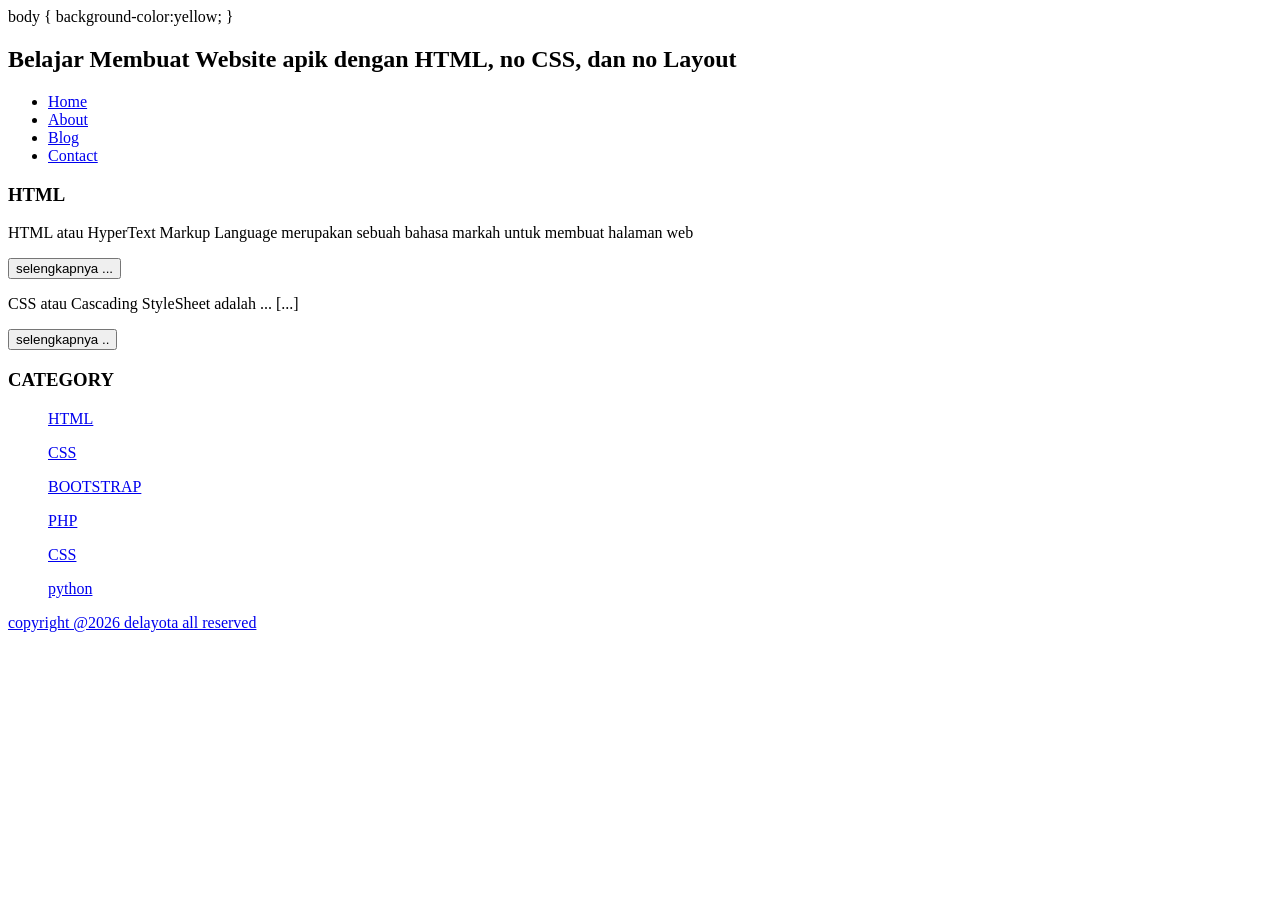
==== index.html @ edc8ad4a "Add files via upload" ====
<!Doctype html>
<html lang="en">
  <head>
      <title>BELLA$$$</title>
  </head>
  body
  {
   background-color:yellow;
  }
      <h2>Belajar Membuat Website apik dengan HTML, no CSS, dan no Layout</h2>
                   <ul>
                      <li><a href="index.html">Home</></li>
                      <li><a href="about.html">About</a></li>
                      <li><a href="#">Blog</a></li>
                      <li><a href="#">Contact</a></li>
                    </ul>
                    <h3>HTML</h3> 
             
                      <p>HTML atau HyperText Markup Language merupakan sebuah bahasa markah untuk membuat halaman web </p>
                      <button >selengkapnya ...</button>
                      <p>CSS atau Cascading StyleSheet adalah ... [...]</p>
                      <button >selengkapnya ..</button>
          

                    <h3>CATEGORY</h3>
                    <ul> 
                      <p><a href="#" >HTML</a></p>
                      <p><a href="#" >CSS</a></p>
                      <p><a href="#" >BOOTSTRAP</a></p>
                      <p><a href="#" >PHP</a></p>
                      <p><a href="#" >CSS</a></p>
                      <p><a href="#" >python</a></p>
                      <p><a href="#" <Javascript</a></p> 
                    </ul>
                      <p>copyright @2026 delayota all reserved</p>
  </body>
</html>
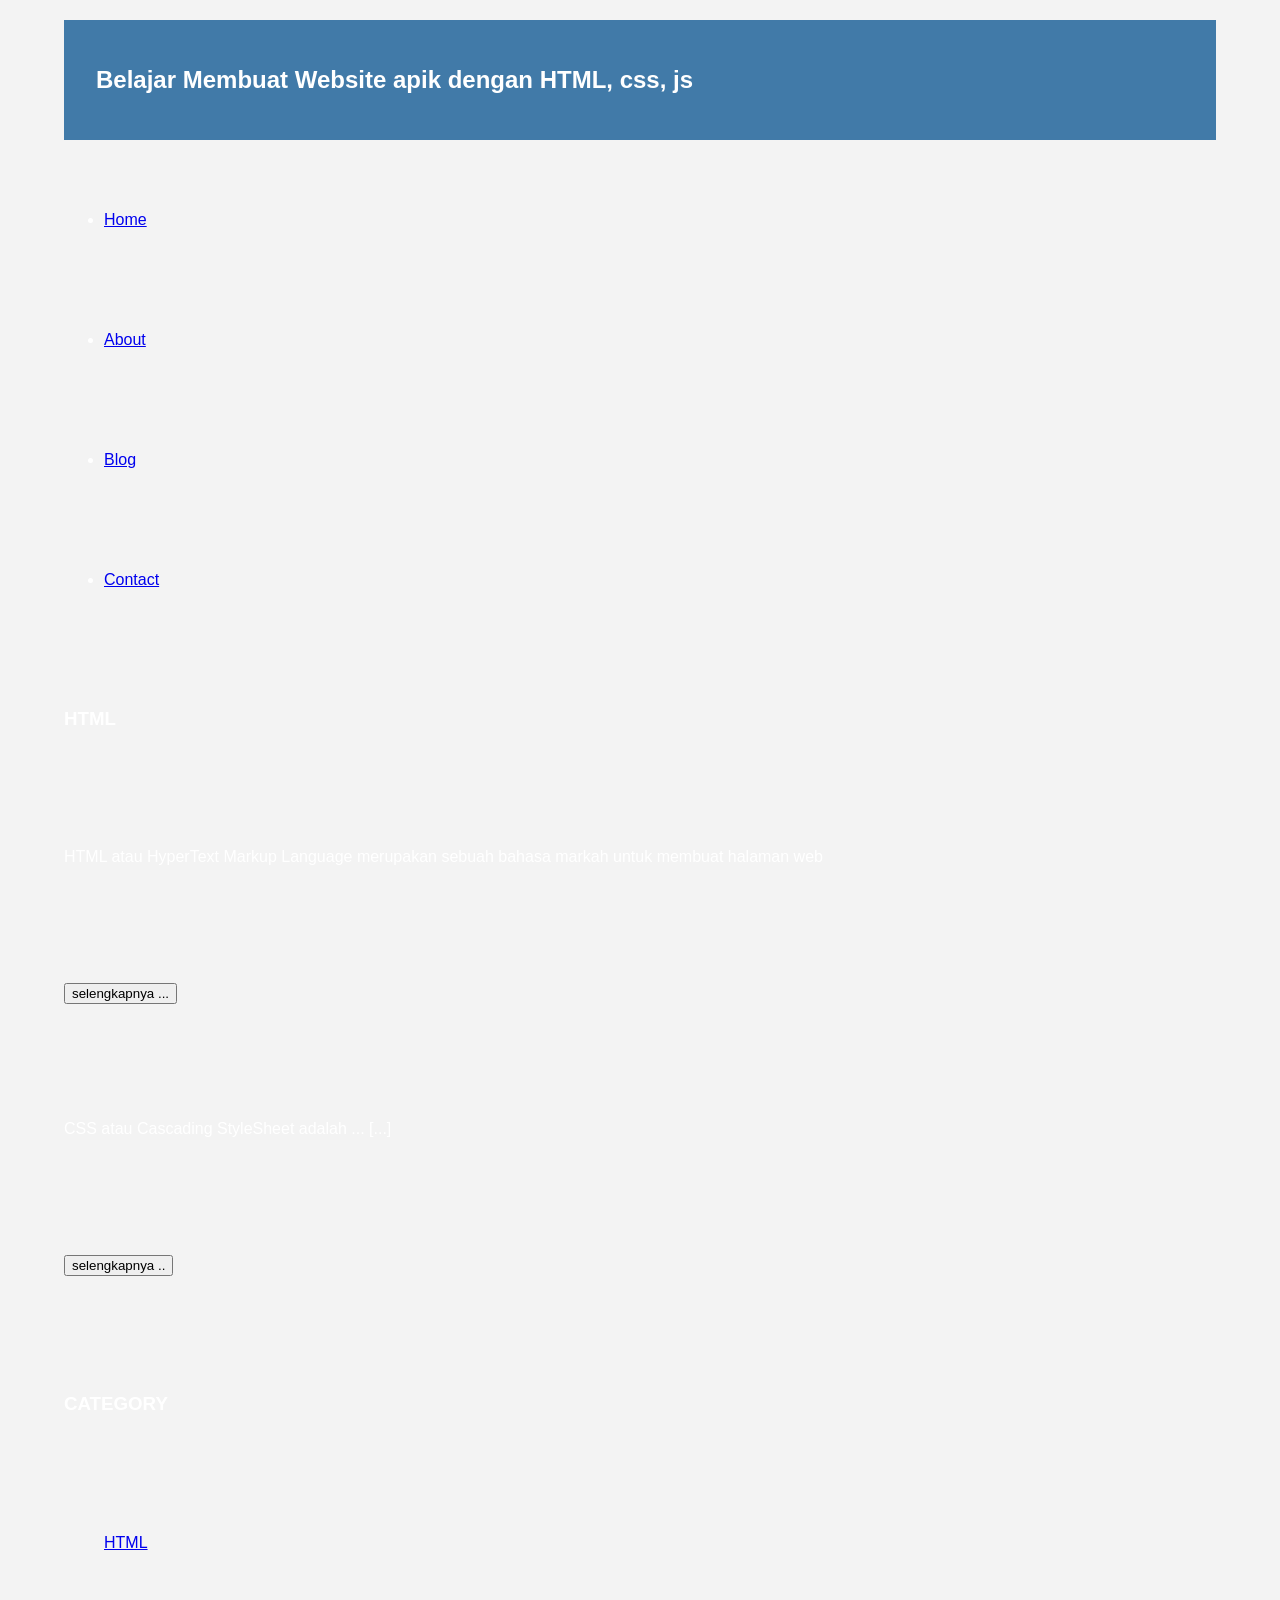
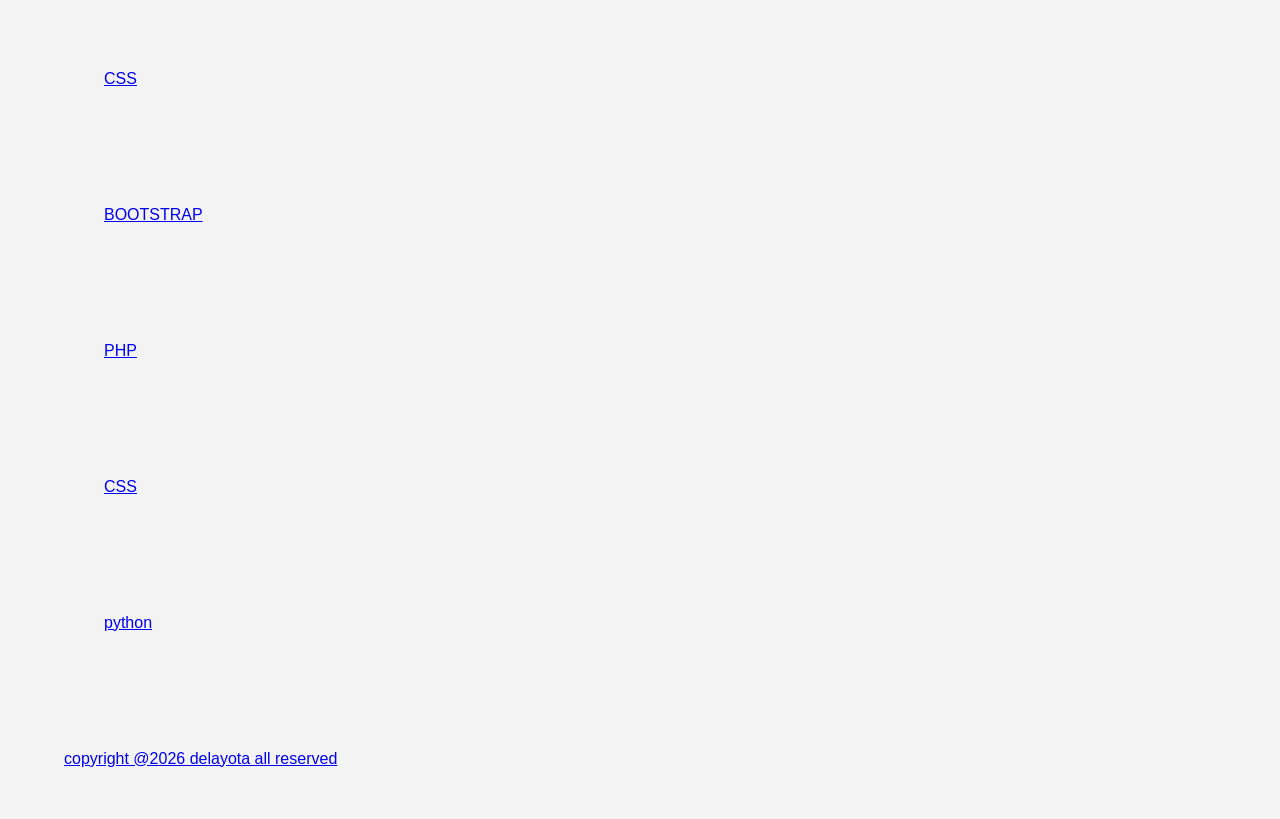
==== commit 4c23bb81: "Update index.html" ====
--- a/index.html
+++ b/index.html
@@ -3,12 +3,13 @@
 <html lang="en">
   <head>
       <title>BELLA$$$</title>
+      <link rel="stylesheet" href="style.css">
   </head>
-  body
-  {
-   background-color:yellow;
-  }
-      <h2>Belajar Membuat Website apik dengan HTML, no CSS, dan no Layout</h2>
+  <body>
+      <div class="header">
+        <div class="jarak">
+      <h2>Belajar Membuat Website apik dengan HTML, css, js</h2>
+     </div>
                    <ul>
                       <li><a href="index.html">Home</></li>
                       <li><a href="about.html">About</a></li>
@@ -35,4 +36,10 @@
                     </ul>
                       <p>copyright @2026 delayota all reserved</p>
   </body>
-</html>+</html>
+
+
+
+
+
+
--- a/style.css
+++ b/style.css
@@ -0,0 +1,21 @@
+
+body{
+    background: #f3f3f3;
+    color:#333;
+    width:100%;
+    font-family: sans-serif;
+    margin:0 auto;
+}
+.header {
+    width:90%;
+    margin:auto;
+    height:120px;
+    line-height:120px;
+    background: #417aa8;
+    color:#fff;
+}
+
+.jarak{
+    padding:0 2pc;
+}
+ 
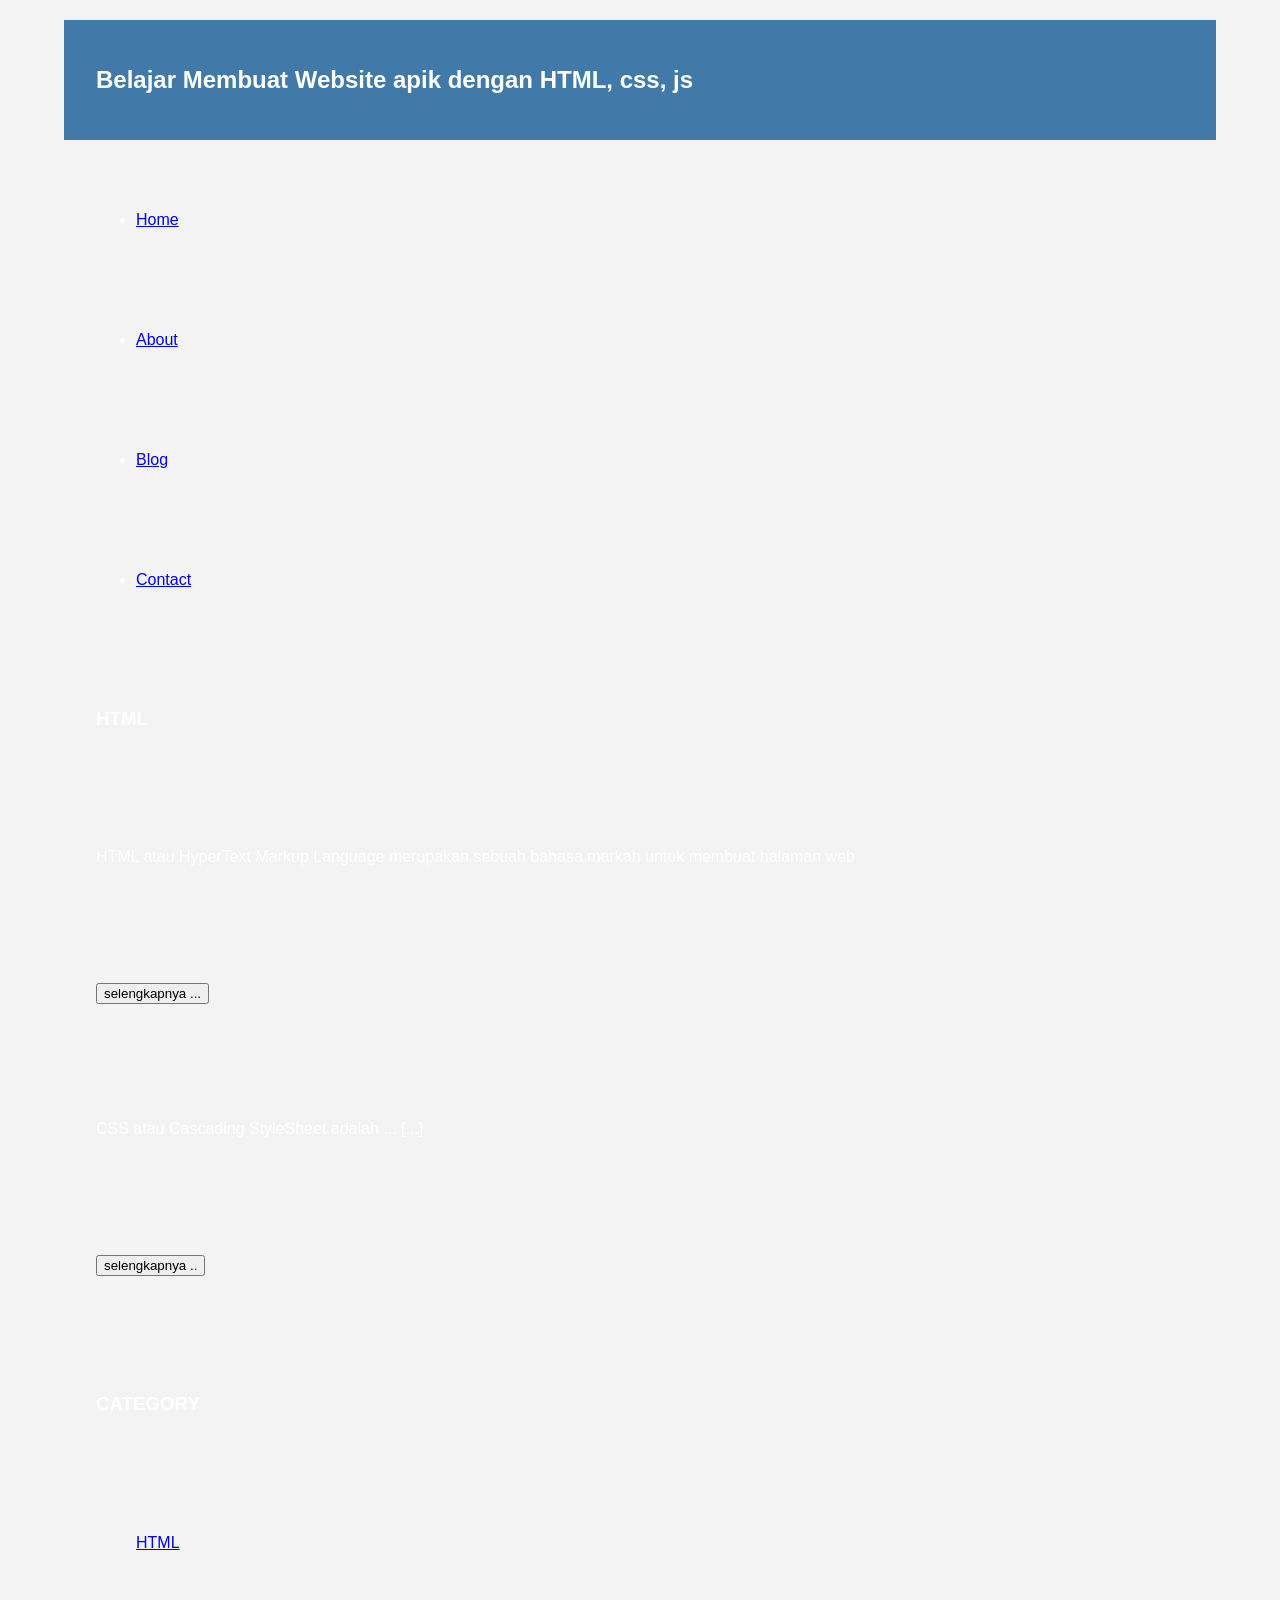
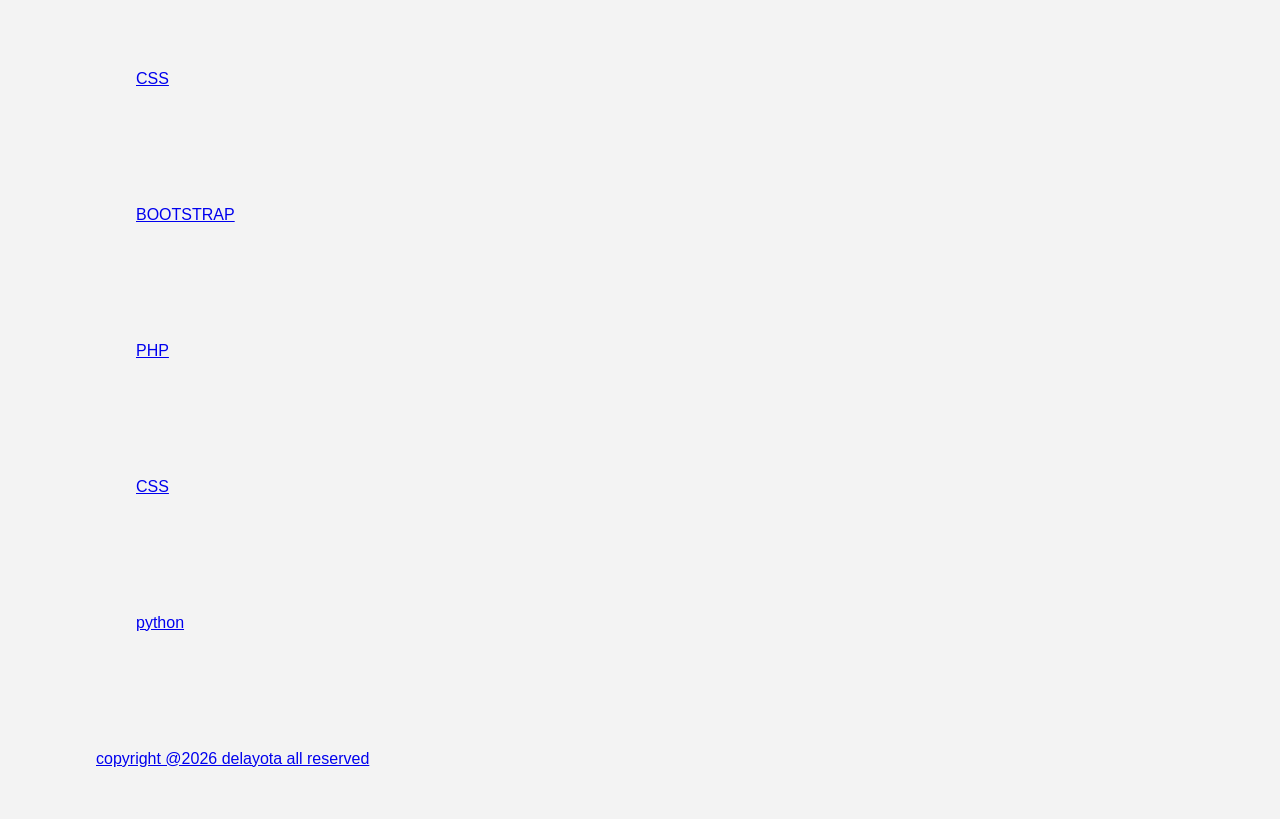
==== commit 83017977: "Update index.html" ====
--- a/index.html
+++ b/index.html
@@ -9,13 +9,15 @@
       <div class="header">
         <div class="jarak">
       <h2>Belajar Membuat Website apik dengan HTML, css, js</h2>
-     </div>
+     <div class="menu">
                    <ul>
                       <li><a href="index.html">Home</></li>
                       <li><a href="about.html">About</a></li>
                       <li><a href="#">Blog</a></li>
                       <li><a href="#">Contact</a></li>
-                    </ul>
+                   </ul>
+               </div>
+       
                     <h3>HTML</h3> 
              
                       <p>HTML atau HyperText Markup Language merupakan sebuah bahasa markah untuk membuat halaman web </p>
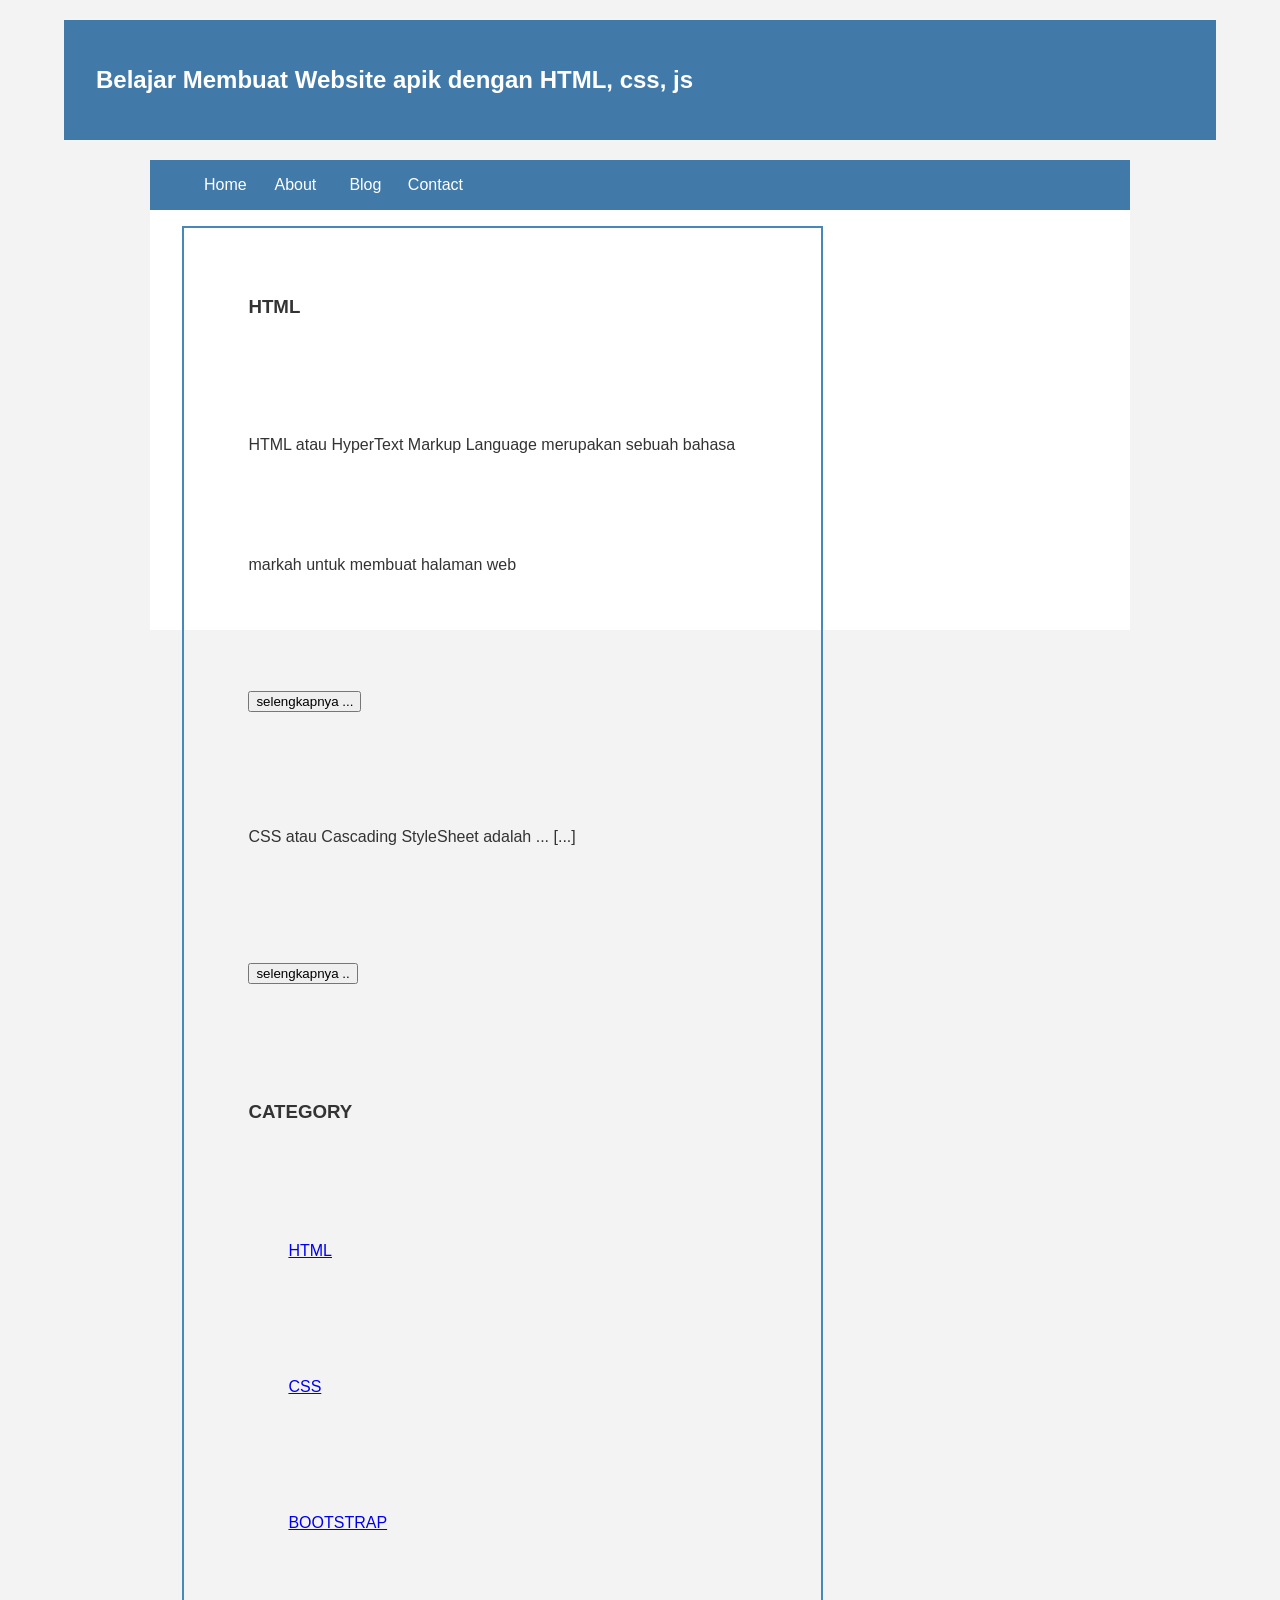
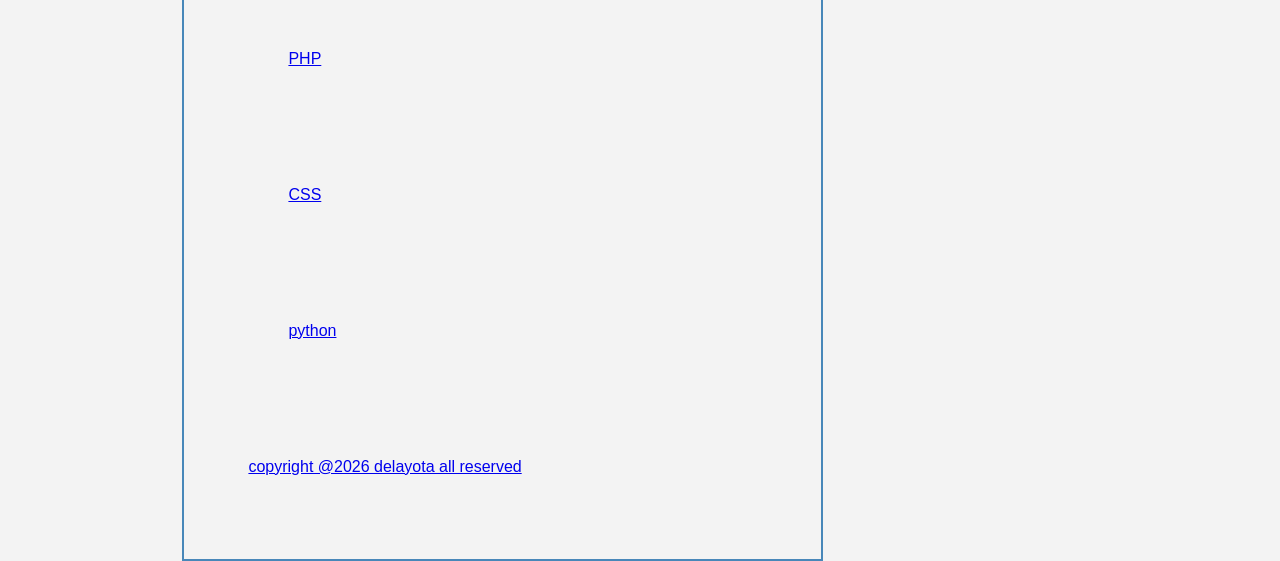
==== commit 6858258a: "Update index.html" ====
--- a/index.html
+++ b/index.html
@@ -17,9 +17,14 @@
                       <li><a href="#">Contact</a></li>
                    </ul>
                </div>
-       
-                    <h3>HTML</h3> 
-             
+          <div class="content">
+            <div class="jarak">
+              <!-- kiri -->
+              <div class="kiri">
+                <!-- blog -->
+                <div class="border">
+                  <div class="jarak">
+                      <h3>HTML</h3> 
                       <p>HTML atau HyperText Markup Language merupakan sebuah bahasa markah untuk membuat halaman web </p>
                       <button >selengkapnya ...</button>
                       <p>CSS atau Cascading StyleSheet adalah ... [...]</p>
@@ -36,6 +41,7 @@
                       <p><a href="#" >python</a></p>
                       <p><a href="#" <Javascript</a></p> 
                     </ul>
+                    
                       <p>copyright @2026 delayota all reserved</p>
   </body>
 </html>
--- a/style.css
+++ b/style.css
@@ -19,3 +19,79 @@
     padding:0 2pc;
 }
  
+.menu{
+    background-color:#417aa8;
+    height: 50px;
+    line-height:50px;
+    position:relative;
+    width:90%;
+    margin:0 auto;
+    padding:0 auto;
+}
+
+.menu ul {
+    list-style:none;
+}
+
+.menu ul li a {
+    float:left;
+    width: 70px;
+    display:block;
+    text-align:center;
+    color:#FFF;
+    text-decoration:none;
+}
+
+.menu ul li a:hover {
+    background-color: #4b88bb;
+    display:block;
+}
+
+.content{
+    width:90%;
+    margin:auto;
+    height:420px;
+    padding:0.1px;
+    background:#fff;
+    color:#333;
+}
+
+.border{
+    border:2px solid #4887b9;
+    margin-top:1pc;
+    padding-bottom:1pc;
+    padding-left:2pc;
+    padding-right:2pc;
+}
+
+.kiri{
+    width:70%;
+    float:left;
+    margin:auto;
+    background:#fff;
+    height:420px;
+}
+
+.kanan{
+    width:30%;
+    float:left;
+    margin:auto;
+    background:#fff;
+    height:420px;
+}
+
+.undecor{
+    text-decorationL:none;
+}
+
+
+.footer{
+    width:90%;
+    margin:auto;
+    height:40px;
+    line-height:40px;
+    background:#417aa8;
+    color:#fff;
+    margin-bottom: 1pc;
+}
+    
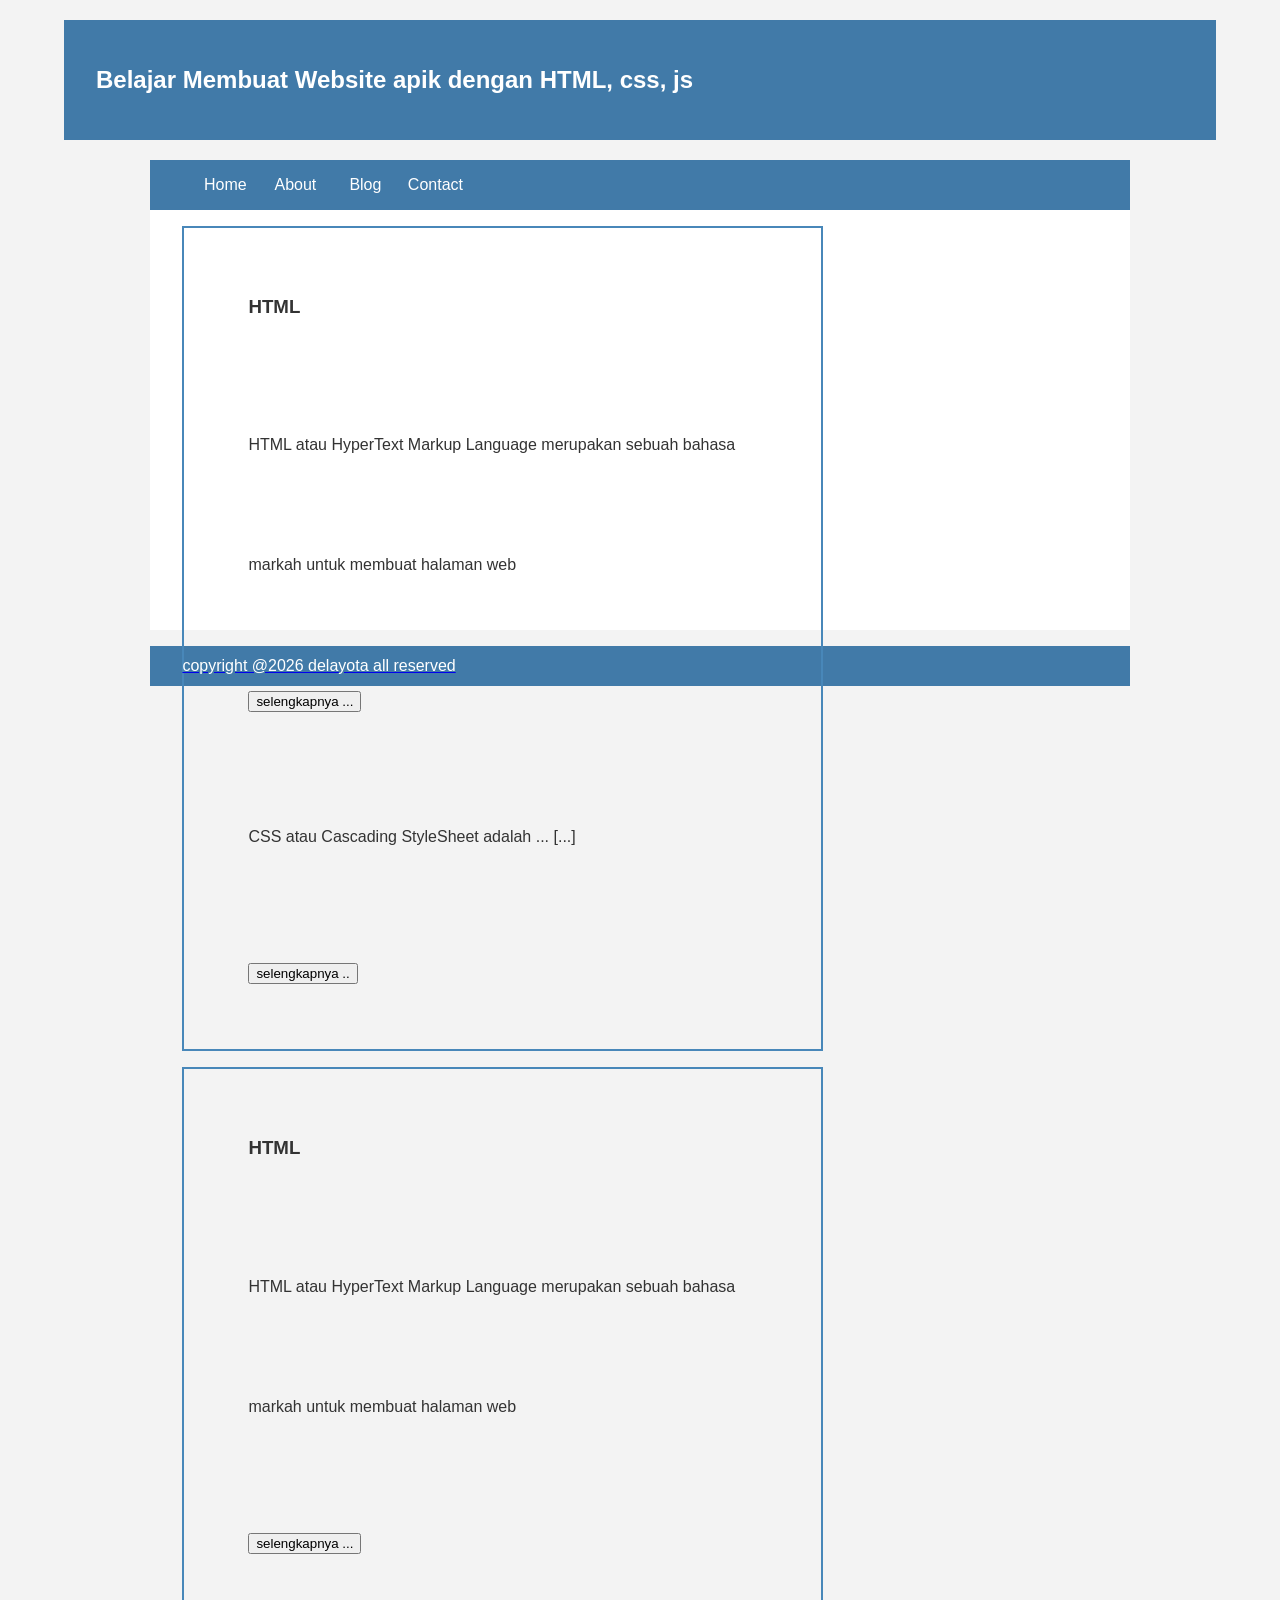
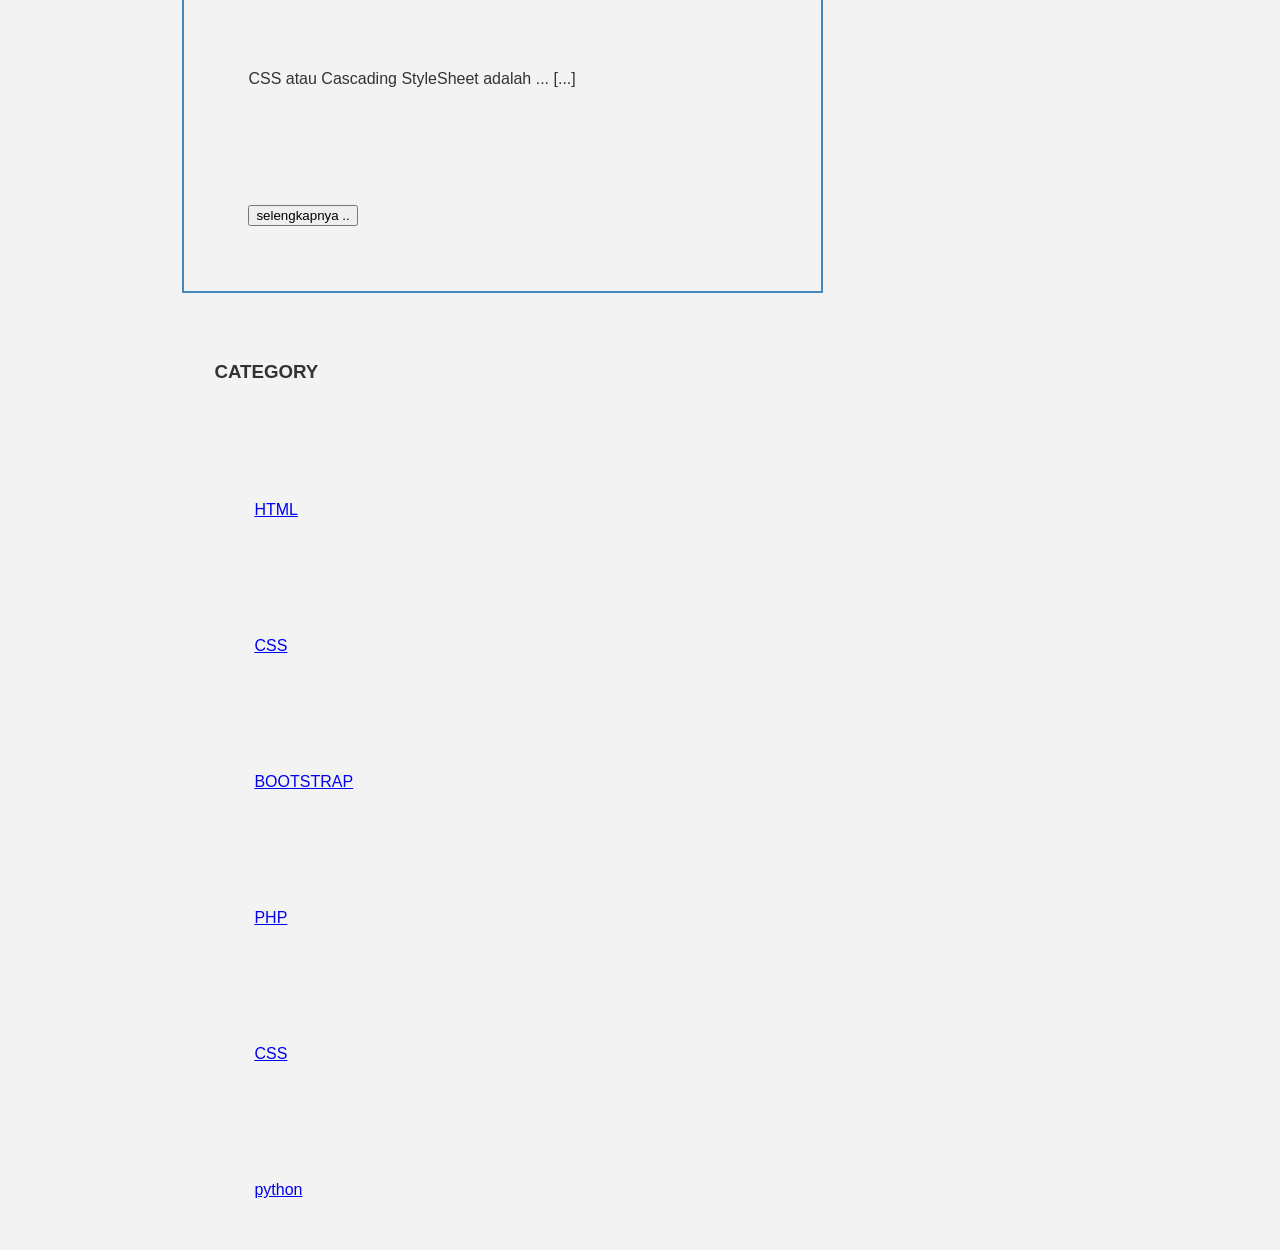
==== commit ed7238db: "Update index.html" ====
--- a/index.html
+++ b/index.html
@@ -29,8 +29,22 @@
                       <button >selengkapnya ...</button>
                       <p>CSS atau Cascading StyleSheet adalah ... [...]</p>
                       <button >selengkapnya ..</button>
-          
-
+                  </div>
+                </div>
+                <!-- end blog -->
+                <!-- blog -->
+                <div class="border">
+                   <div class="jarak">
+                      <h3>HTML</h3> 
+                      <p>HTML atau HyperText Markup Language merupakan sebuah bahasa markah untuk membuat halaman web </p>
+                      <button >selengkapnya ...</button>
+                      <p>CSS atau Cascading StyleSheet adalah ... [...]</p>
+                      <button >selengkapnya ..</button>
+                  </div>
+                </div>
+                <!-- kiri -->
+                <!-- kanan -->
+                 <div class="jarak">
                     <h3>CATEGORY</h3>
                     <ul> 
                       <p><a href="#" >HTML</a></p>
@@ -41,9 +55,17 @@
                       <p><a href="#" >python</a></p>
                       <p><a href="#" <Javascript</a></p> 
                     </ul>
-                    
+                 </div>
+              </div>
+              <!--kanan -->
+            </div>
+</div>
+<div class="footer">
+            <div class="jarak">
                       <p>copyright @2026 delayota all reserved</p>
-  </body>
+            </div>
+</div>
+            </body>
 </html>
 
 
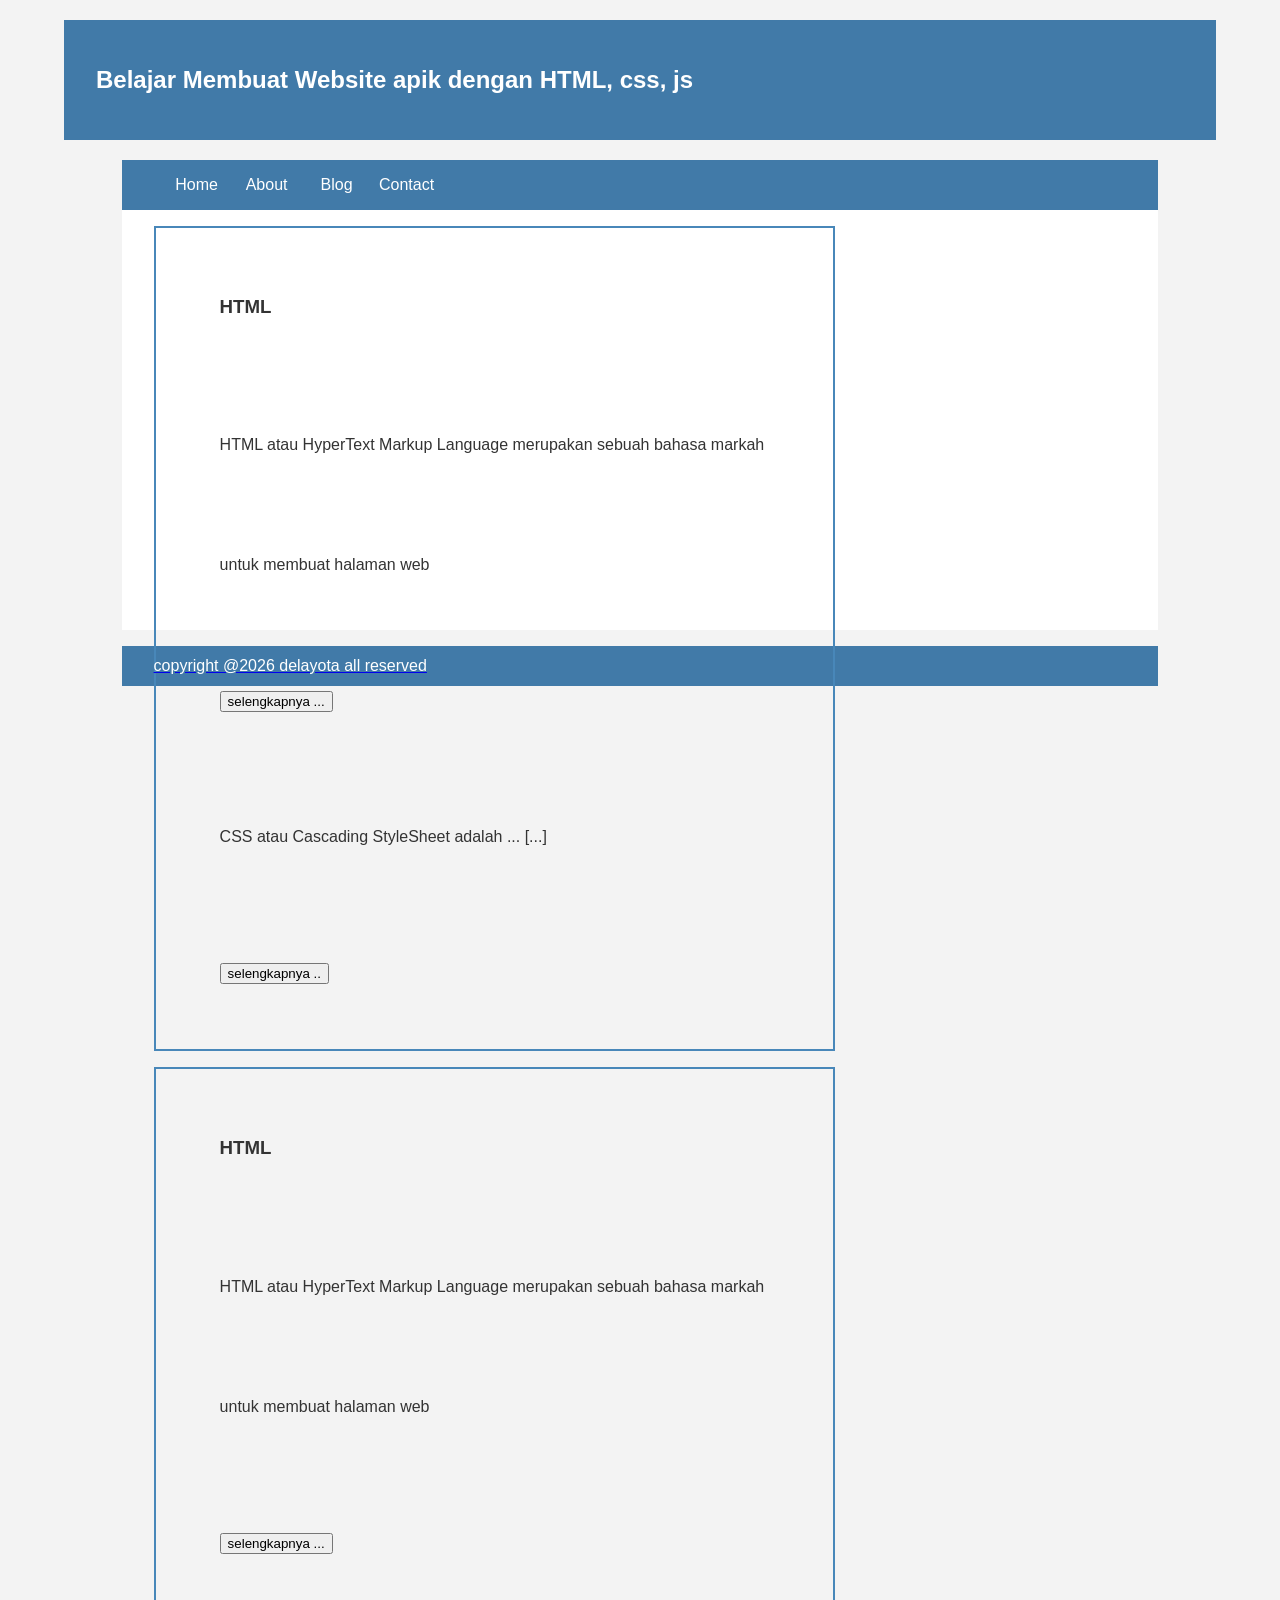
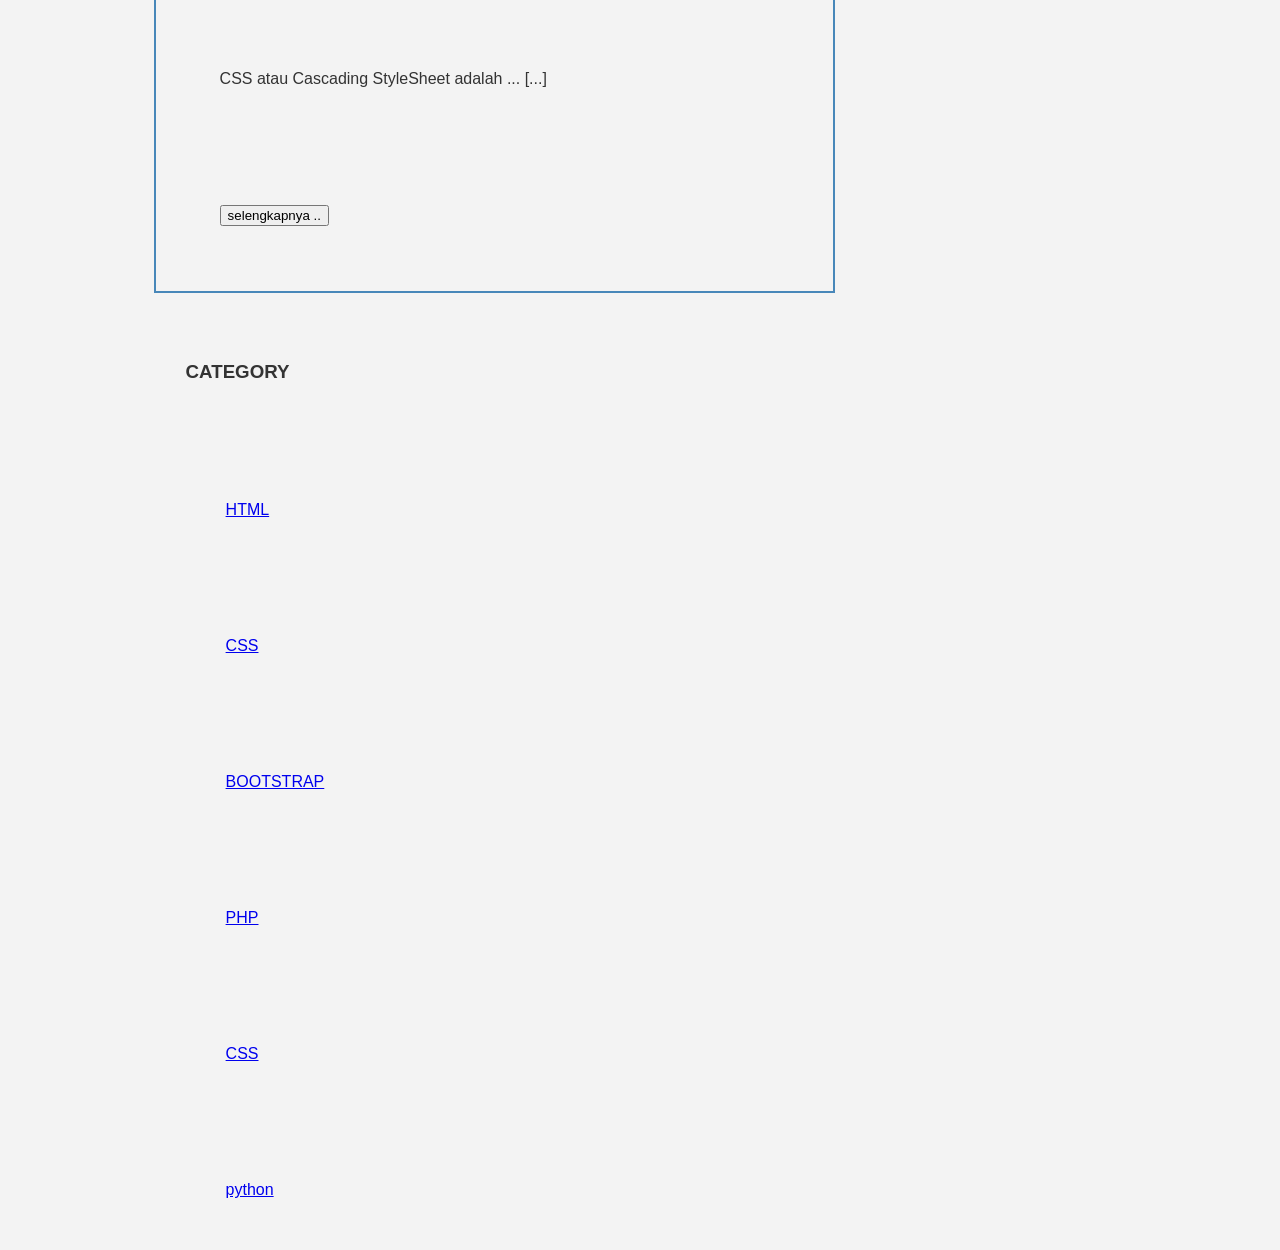
==== commit 2d892328: "Update index.html" ====
--- a/index.html
+++ b/index.html
@@ -9,6 +9,7 @@
       <div class="header">
         <div class="jarak">
       <h2>Belajar Membuat Website apik dengan HTML, css, js</h2>
+      </div>
      <div class="menu">
                    <ul>
                       <li><a href="index.html">Home</></li>
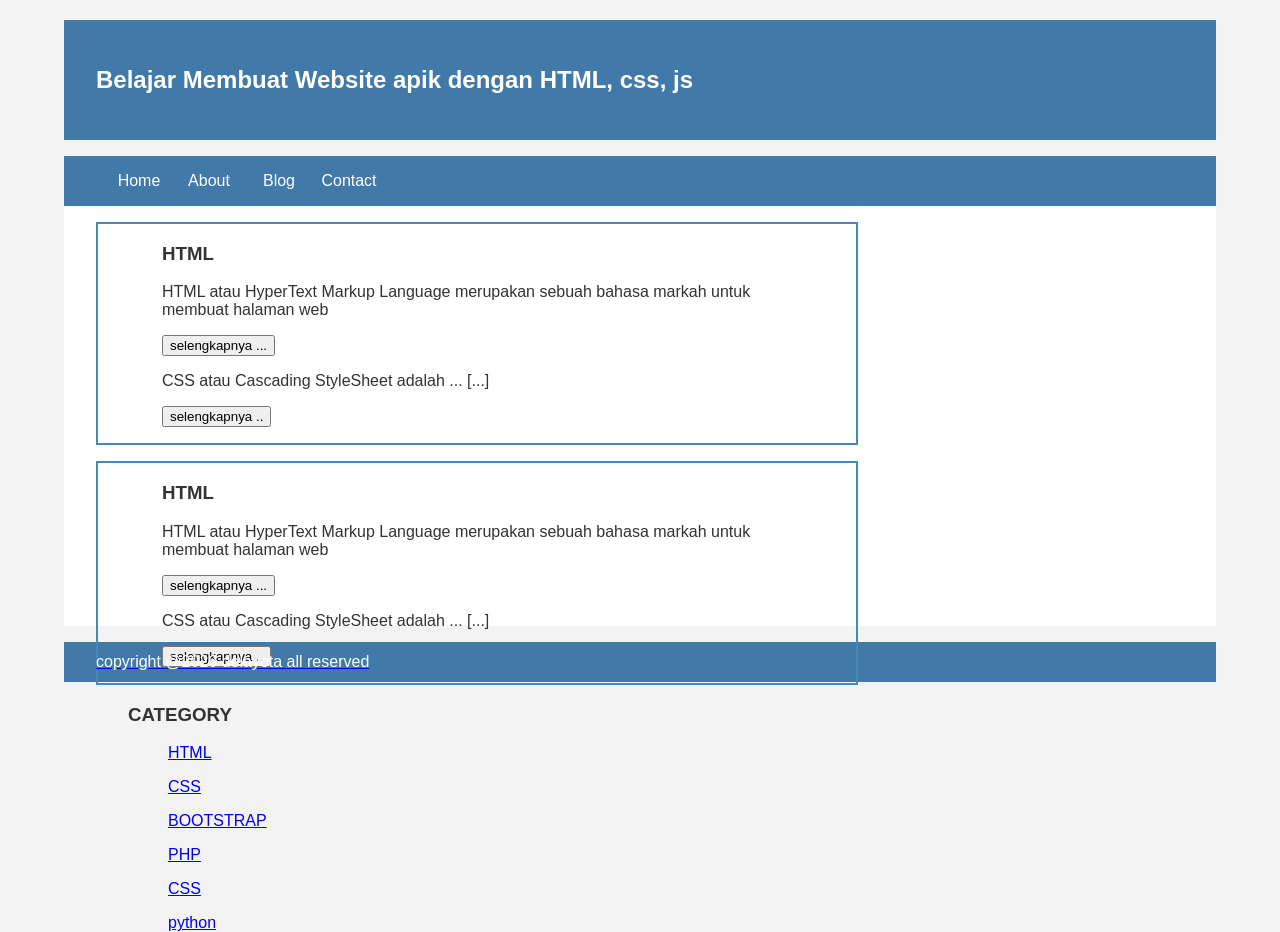
==== commit 12a5d25d: "Update index.html" ====
--- a/index.html
+++ b/index.html
@@ -9,6 +9,7 @@
       <div class="header">
         <div class="jarak">
       <h2>Belajar Membuat Website apik dengan HTML, css, js</h2>
+        </div>
       </div>
      <div class="menu">
                    <ul>
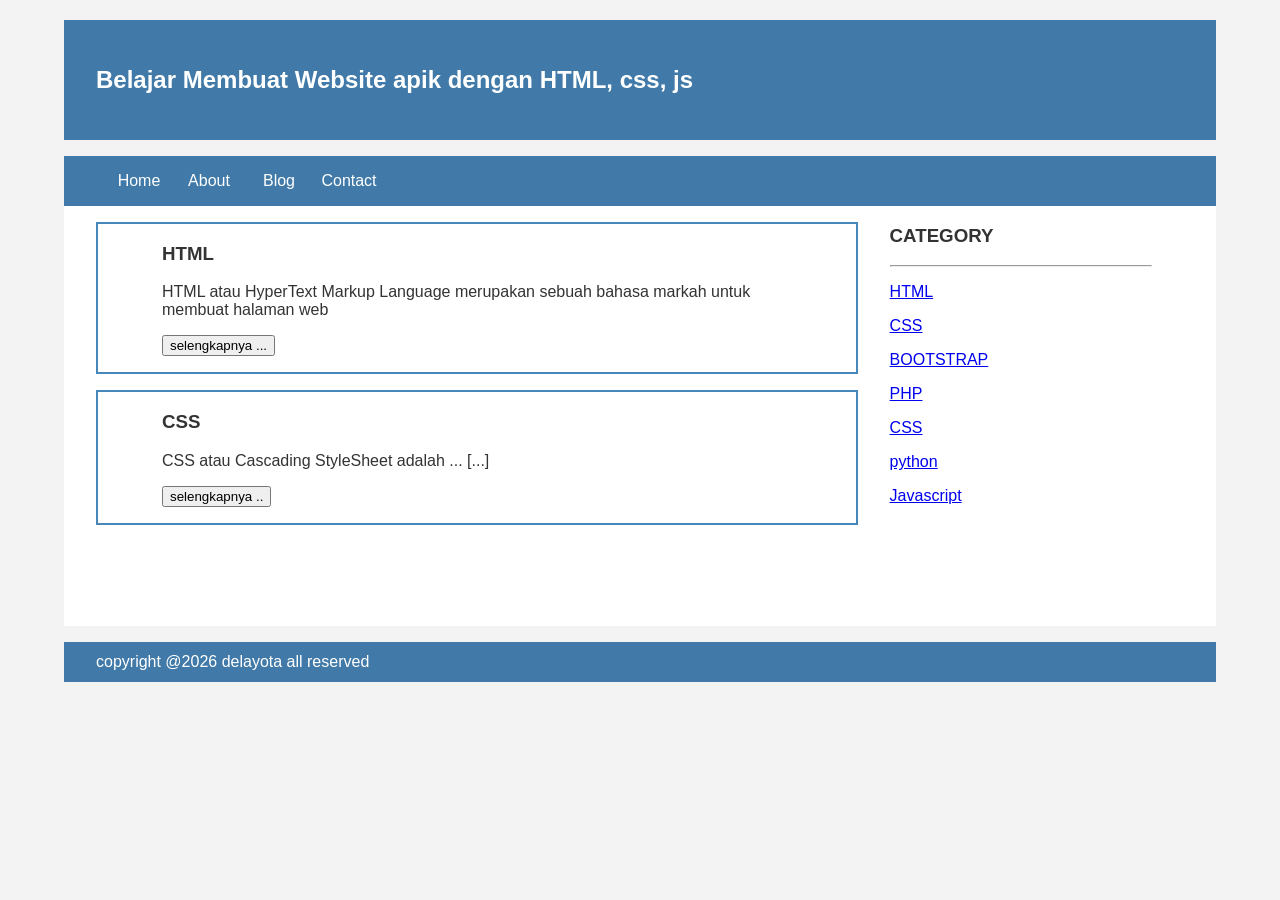
==== commit 94ca5e80: "Update index.html" ====
--- a/index.html
+++ b/index.html
@@ -28,35 +28,33 @@
                   <div class="jarak">
                       <h3>HTML</h3> 
                       <p>HTML atau HyperText Markup Language merupakan sebuah bahasa markah untuk membuat halaman web </p>
-                      <button >selengkapnya ...</button>
-                      <p>CSS atau Cascading StyleSheet adalah ... [...]</p>
-                      <button >selengkapnya ..</button>
+                      <button class="btn">selengkapnya ...</button>      
                   </div>
                 </div>
                 <!-- end blog -->
                 <!-- blog -->
                 <div class="border">
                    <div class="jarak">
-                      <h3>HTML</h3> 
-                      <p>HTML atau HyperText Markup Language merupakan sebuah bahasa markah untuk membuat halaman web </p>
-                      <button >selengkapnya ...</button>
+                      <h3>CSS</h3> 
                       <p>CSS atau Cascading StyleSheet adalah ... [...]</p>
-                      <button >selengkapnya ..</button>
+                      <button class="btn">selengkapnya ..</button>
                   </div>
                 </div>
-                <!-- kiri -->
-                <!-- kanan -->
+                <!-- end blog -->
+              </div>
+              <!-- kiri -->
+              <!-- kanan -->
+              <div class="kanan">
                  <div class="jarak">
                     <h3>CATEGORY</h3>
-                    <ul> 
-                      <p><a href="#" >HTML</a></p>
-                      <p><a href="#" >CSS</a></p>
-                      <p><a href="#" >BOOTSTRAP</a></p>
-                      <p><a href="#" >PHP</a></p>
-                      <p><a href="#" >CSS</a></p>
-                      <p><a href="#" >python</a></p>
-                      <p><a href="#" <Javascript</a></p> 
-                    </ul>
+                    <hr/> 
+                      <p><a href="#" class="undecor">HTML</a></p>
+                      <p><a href="#" class="undecor">CSS</a></p>
+                      <p><a href="#" class="undecor">BOOTSTRAP</a></p>
+                      <p><a href="#" class="undecor">PHP</a></p>
+                      <p><a href="#" class="undecor">CSS</a></p>
+                      <p><a href="#" class="undecor">python</a></p>
+                      <p><a href="#" class="undecor">Javascript</a></p> 
                  </div>
               </div>
               <!--kanan -->
